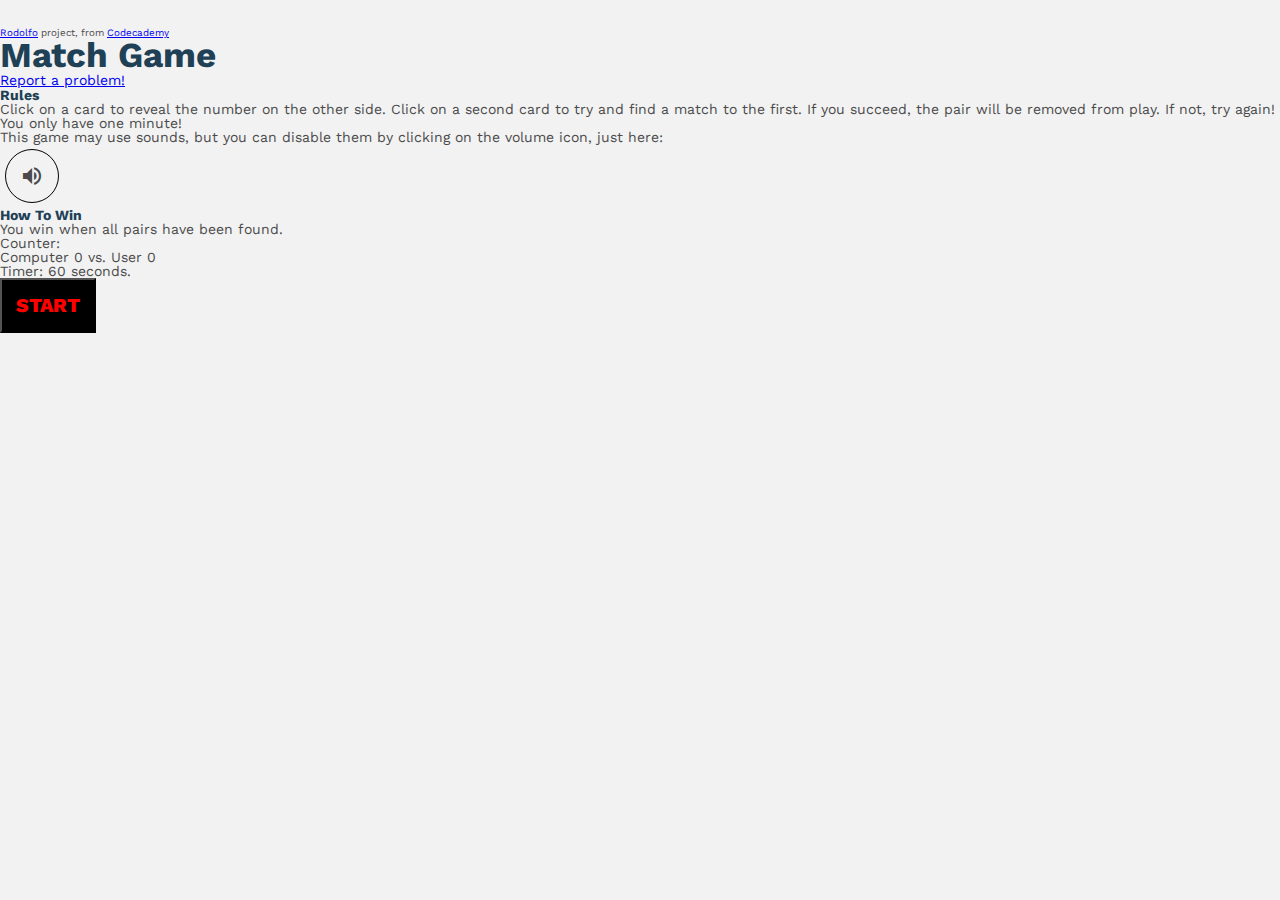
==== src/index.html @ ba0b659b "Organizing folder" ====
<!DOCTYPE html>
<html>
<head>
  <!-- Global site tag (gtag.js) - Google Analytics -->
  <script async src="https://www.googletagmanager.com/gtag/js?id=UA-105433370-2"></script>
  <script>
    window.dataLayer = window.dataLayer || [];
    function gtag(){dataLayer.push(arguments);}
    gtag('js', new Date());

    gtag('config', 'UA-105433370-2');
  </script>

  <meta name="viewport" content="width=device-width, initial-scale=1">
  <link rel="icon" type="image/png" href="favicon.png">
  <link rel="stylesheet" type="text/css" href="resources/css/reset.css">
  <link rel="stylesheet" href="https://maxcdn.bootstrapcdn.com/bootstrap/4.0.0-beta/css/bootstrap.min.css" integrity="sha384-/Y6pD6FV/Vv2HJnA6t+vslU6fwYXjCFtcEpHbNJ0lyAFsXTsjBbfaDjzALeQsN6M" crossorigin="anonymous">
  <link rel="stylesheet" type="text/css" href="resources/css/style.css">
  <link rel="stylesheet" href="https://fonts.googleapis.com/icon?family=Material+Icons">

  <!-- Meta tags -->
  <!-- COMMON TAGS -->
  <title>Match Game</title>
  <meta name="author" content="Rodolfo Andr&eacute;s Rivas Matta">

  <!-- Search Engine -->
  <meta name="description" content="Card match game, easy to play, addictive and fast, unique and fun. Latest codecademy project of Rodolfo Andr&eacute;s Rivas Matta.">

  <!-- Schema.org for Google -->
  <meta itemprop="name" content="Match Game">
  <meta itemprop="description" content="Card match game, easy to play, addictive and fast, unique and fun. Latest codecademy project of Rodolfo Andr&eacute;s Rivas Matta.">

  <!-- Twitter -->
  <meta name="twitter:card" content="summary">
  <meta name="twitter:title" content="Match Game">
  <meta name="twitter:description" content="Card match game, easy to play, addictive and fast, unique and fun. Latest codecademy project of Rodolfo Andr&eacute;s Rivas Matta.">
  <meta name="twitter:site" content="@RodolfoAndrRiMa">

  <!-- Open Graph general (Facebook, Pinterest & Google+) -->
  <meta name="og:title" content="Match Game">
  <meta name="og:description" content="Card match game, easy to play, addictive and fast, unique and fun. Latest codecademy project of Rodolfo Andr&eacute;s Rivas Matta.">
  <meta name="og:url" content="https://rarm.github.io/match-game-project">
  <meta name="og:site_name" content="Match Game">
  <meta name="fb:admins" content="https://www.facebook.com/RodolfoAndresRivasMatta">
  <meta name="og:type" content="website">

</head>
<body>
  <div class="container" style="margin-top: 2rem; height: 100%;">
    <div class="row" style="height: 100%;">
      <div class="col-12 col-lg-3">
        <p style="margin: 0;padding: 0;border: 0;font-size: 0.7rem;"><a href="https://rarm.github.io/" target="_blank">Rodolfo</a> project, from <a href="https://www.codecademy.com/" target="_blank">Codecademy</a></p>
        <h1>Match Game</h1>
        <a href="https://docs.google.com/forms/d/e/1FAIpQLSdY6aist9P8cRQQCamuFCR64nVWSsVmrrOkDYPYvj0IAwsrlA/viewform?usp=sf_link" target="_blank">Report a problem!</a>
        <h2>Rules</h2>
        <p>Click on a card to reveal the number on the other side. Click on a second card to try and find a match to the first. If you succeed, the pair will be removed from play. If not, try again!<br />You only have <b>one minute!</b></p>
        <p>This game may use sounds, but you can disable them by clicking on the volume icon, just here:<br /><i id="volume-button" class="material-icons" onclick="volume()">volume_up</i></p>
        <h2>How To Win</h2>
        <p>You win when all pairs have been found.</p>
        <div id="">
          <audio id="start-audio" preload="auto">
            <source src="resources/audio/starting-audio.mp3" type="audio/mpeg">
            Your browser does not support the <code>audio</code> element.
          </audio>
          <audio id="you-have-won" preload="auto">
            <source src="resources/audio/you-have-won.mp3" type="audio/mpeg">
          </audio>
          <audio id="you-have-lost" preload="auto">
            <source src="resources/audio/you-have-lost.mp3" type="audio/mpeg">
          </audio>
          <p>Counter:<br />Computer <b id=computer-counter></b> vs. User <b id="user-counter"></b></p>
          <p>Timer: <strong id="timer">60</strong> seconds.</p>
          <button type="button" id="StartGameButton" value="Start" onclick="StartGame();">Start</button>
        </div>
      </div>
      <div id="game" class="col-12 col-lg-9">

      </div>
    </div>
  </div>

  <script
    src="https://code.jquery.com/jquery-3.1.1.min.js"
    integrity="sha256-hVVnYaiADRTO2PzUGmuLJr8BLUSjGIZsDYGmIJLv2b8="
    crossorigin="anonymous"></script>
  <script type="text/javascript" src="./resources/js/match-game.js"></script>
  <script type="text/javascript" src="./resources/js/tests.js"></script>
</body>
</html>
---- src/resources/css/style.css ----
@import url('https://fonts.googleapis.com/css?family=Work+Sans:400,700,900');

/*
TABLE OF CONTENT
1. Global
  1.1. Text
2. Mobile First
  1.1. Instructions
  1.2. Game
3. Tablet
  3.1. Game
*/

/* 1. GLOBAL */
html {
  font-size: 14px;
}

html, body {
  background-color: hsla(0, 0%, 95%, 1);
}

/* 1.1. TEXT */
h1, h2, h3, h4, h5, h6, p, a, button {
  font-family: 'Work Sans', sans-serif;
}

h1, h2 {
  font-weight: bold;
  color: rgb(32, 64, 86);
}

h1 {
  font-size: 2.5rem;
}

h2 {
  font-size: 1rem;
}

p {
  color: rgb(74, 74, 74);
}

/* 2. MOBILE FIRST */
/* 2.1. INSTRUCTIONS */
#volume-button {
  margin: 5px;
  padding: 1rem;
  border: thin solid black;
  border-radius: 100%;
  cursor: pointer;
}

#StartGameButton {
  font-size: 1.4rem;
  font-weight: 800;
  text-transform: uppercase;
  padding: 1rem;
  background-color: black;
  color: red;
  cursor: pointer;
  transition: text-shadow 400ms ease-in-out;
  margin-bottom: 1rem;
}

#StartGameButton:active {
  text-shadow: 0 0 20px lightblue;
  border: none;
}

/* 2.2. GAME */
#game {
  display: flex;
  flex-flow: row wrap;
}

#game .card {
  display: flex;
  height: 9rem;
  background-color: rgb(32, 64, 86);
  flex-flow: row nowrap;
  justify-content: center;
  align-items: center;
  border: 4px solid #FFF;
  border-radius: 8px;
  cursor: pointer;
}

#game .card .number {
  font-weight: 900;
  font-size: 7rem;
  color: rgb(255, 255, 255);
  padding: 0;
  margin: 0;
}

#game .alert-container {
  height: 100%;
  display: flex;
  justify-content: center;
  align-items: center;
}

#game .alert-container p {
  font-size: 1rem;
  text-align: center;
  font-weight: 800;
}

/* 3. Tablet */
@media (min-width: 480px) {
  .ad-container {height: 90px;}

  /* 3.1. Game */
  #game .card {height: 12.5rem;}

  #game .alert-container {height: auto;}

  #game .alert-container p {font-size: 2.5rem;}
}
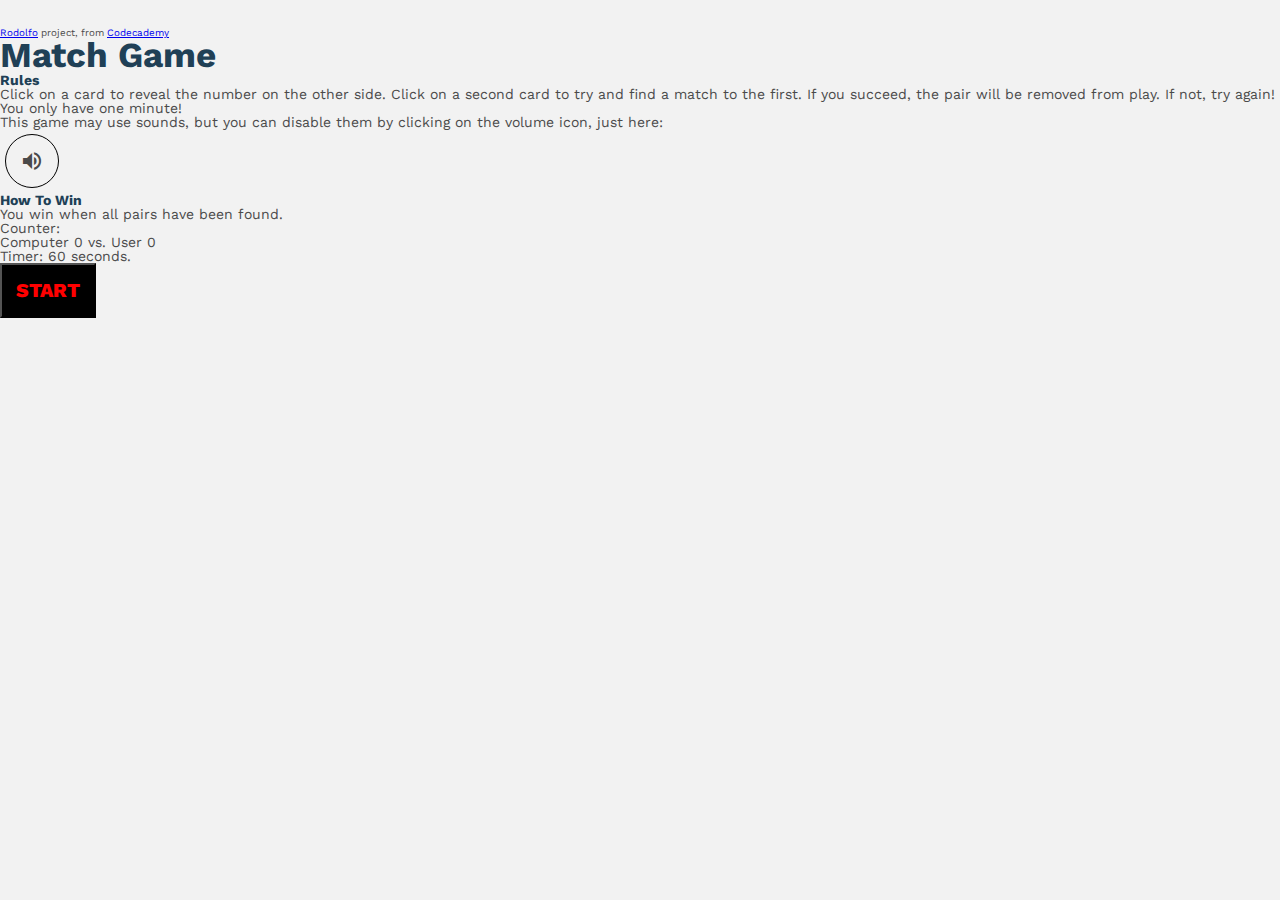
==== commit 70c825c1: "Updating code and adding README file" ====
--- a/src/index.html
+++ b/src/index.html
@@ -51,7 +51,6 @@
       <div class="col-12 col-lg-3">
         <p style="margin: 0;padding: 0;border: 0;font-size: 0.7rem;"><a href="https://rarm.github.io/" target="_blank">Rodolfo</a> project, from <a href="https://www.codecademy.com/" target="_blank">Codecademy</a></p>
         <h1>Match Game</h1>
-        <a href="https://docs.google.com/forms/d/e/1FAIpQLSdY6aist9P8cRQQCamuFCR64nVWSsVmrrOkDYPYvj0IAwsrlA/viewform?usp=sf_link" target="_blank">Report a problem!</a>
         <h2>Rules</h2>
         <p>Click on a card to reveal the number on the other side. Click on a second card to try and find a match to the first. If you succeed, the pair will be removed from play. If not, try again!<br />You only have <b>one minute!</b></p>
         <p>This game may use sounds, but you can disable them by clicking on the volume icon, just here:<br /><i id="volume-button" class="material-icons" onclick="volume()">volume_up</i></p>
